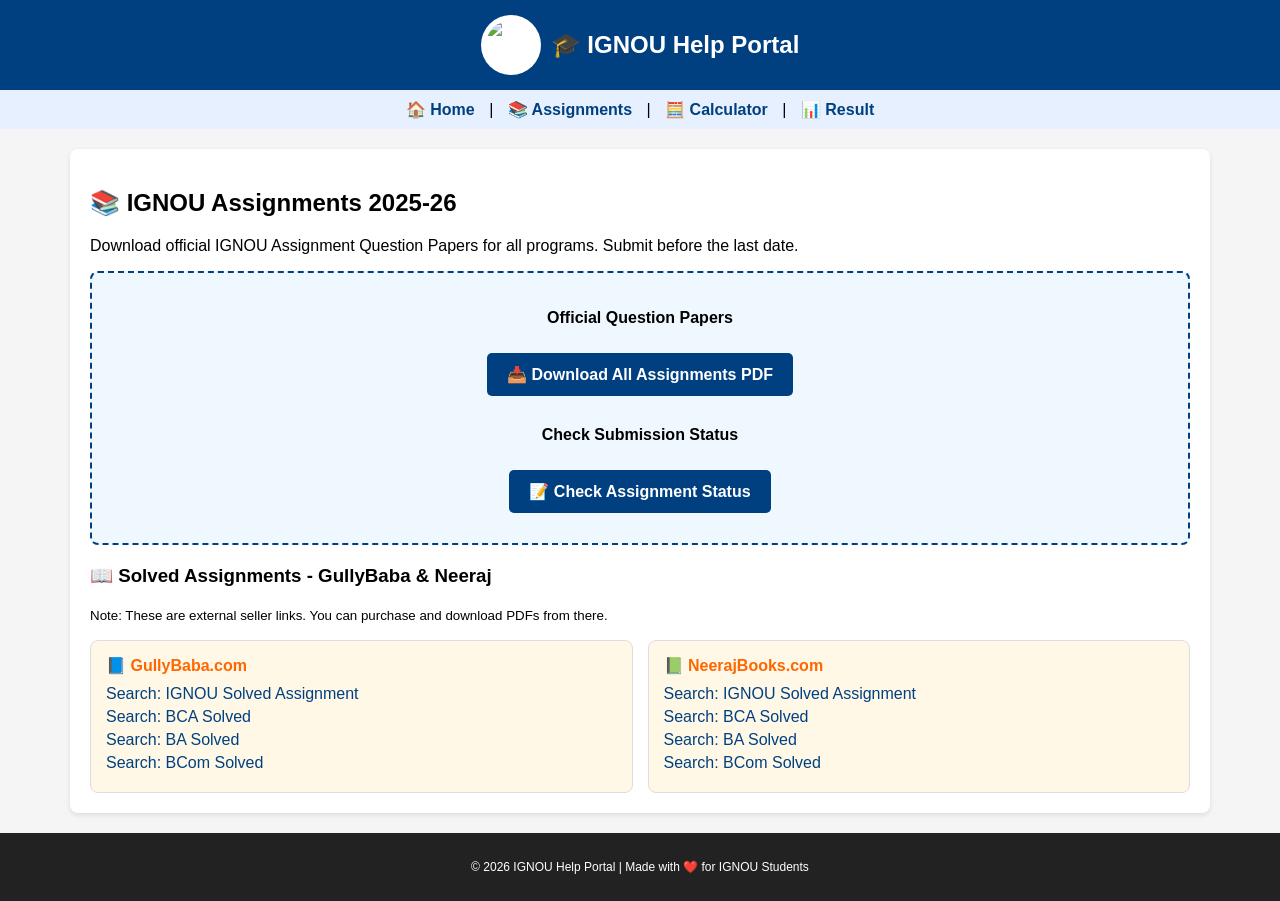
==== assignment.html @ 3fa43aa9 "Create IGNOU Help Portal assignment page This HTML file contains the structure for the IGNOU Help Po" ====
<!DOCTYPE html>
<html lang="en">
<head>
<title>IGNOU Assignment 2026 PDF Download | BA, BCA, BCom, MA All Courses</title>
<meta name="viewport" content="width=device-width, initial-scale=1.0">
<meta name="description" content="Download IGNOU Assignment 2025-26 Question Papers PDF for BA, BCA, BCom, MA, BSc. Official direct links. Check Assignment Submission Status.">
<link rel="icon" href="https://upload.wikimedia.org/wikipedia/en/thumb/1/15/IGNOU_logo.svg/1200px-IGNOU_logo.svg.png" type="image/png">
<style>
    body {font-family: 'Segoe UI', Arial, sans-serif; margin: 0; padding: 0; background: #f5f5f5;}
    header {background: #004080; color: white; text-align: center; padding: 15px 10px;}
   .logo {display: flex; align-items: center; justify-content: center; gap: 10px;}
    header img {width: 50px; height: 50px; background: white; border-radius: 50%; padding: 5px;}
    header h1 {margin: 0; font-size: 24px;}
   .container {max-width: 1100px; margin: 20px auto; padding: 20px; background: white; border-radius: 8px; box-shadow: 0 2px 5px rgba(0,0,0,0.1);}
    nav {text-align: center; padding: 10px; background: #e6f0ff; position: sticky; top: 0; z-index: 10;}
    nav a {margin: 0 10px; text-decoration: none; color: #004080; font-weight: bold;}
   .assignment-box {text-align: center; padding: 20px; border: 2px dashed #004080; border-radius: 8px; background: #f0f8ff; margin-bottom: 20px;}
   .assignment-box a {display: inline-block; margin: 10px; padding: 12px 20px; background: #004080; color: white; text-decoration: none; border-radius: 5px; font-weight: bold;}
   .assignment-box a:hover {background: #0066cc;}
   .solved-grid {display: grid; grid-template-columns: repeat(auto-fit, minmax(280px, 1fr)); gap: 15px; margin-top: 15px;}
   .solved-card {border: 1px solid #ddd; padding: 15px; border-radius: 8px; background: #fff8e6; text-align: left;}
   .solved-card h4 {margin: 0 0 10px; color: #ff6600;}
   .solved-card a {display: block; margin: 5px 0; color: #004080; text-decoration: none;}
    footer {background: #222; color: white; text-align: center; padding: 15px; margin-top: 20px; font-size: 12px;}
</style>
</head>
<body>
<header>
    <div class="logo">
        <img src="https://upload.wikimedia.org/wikipedia/en/thumb/1/15/IGNOU_logo.svg/1200px-IGNOU_logo.svg.png" alt="IGNOU Logo">
        <div><h1>🎓 IGNOU Help Portal</h1></div>
    </div>
</header>

<nav>
<a href="index.html">🏠 Home</a> |
<a href="assignment.html">📚 Assignments</a> |
<a href="calculator.html">🧮 Calculator</a> |
<a href="result.html">📊 Result</a>
</nav>

<div class="container">
<h2>📚 IGNOU Assignments 2025-26</h2>
<p>Download official IGNOU Assignment Question Papers for all programs. Submit before the last date.</p>

<div class="assignment-box">
    <p><b>Official Question Papers</b></p>
    <a href="https://www.ignou.ac.in/studentService/download/assignments" target="_blank">📥 Download All Assignments PDF</a>

    <p style="margin-top:20px;"><b>Check Submission Status</b></p>
    <a href="https://isms.ignou.ac.in/changeadmdata/StatusAssignment.asp" target="_blank">📝 Check Assignment Status</a>
</div>

<h3>📖 Solved Assignments - GullyBaba & Neeraj</h3>
<p><small>Note: These are external seller links. You can purchase and download PDFs from there.</small></p>

<div class="solved-grid">
    <div class="solved-card">
        <h4>📘 GullyBaba.com</h4>
        <a href="https://www.gullybaba.com/search?type=product&q=IGNOU+Solved+Assignment" target="_blank">Search: IGNOU Solved Assignment</a>
        <a href="https://www.gullybaba.com/search?type=product&q=BCA" target="_blank">Search: BCA Solved</a>
        <a href="https://www.gullybaba.com/search?type=product&q=BA" target="_blank">Search: BA Solved</a>
        <a href="https://www.gullybaba.com/search?type=product&q=BCom" target="_blank">Search: BCom Solved</a>
    </div>
    <div class="solved-card">
        <h4>📗 NeerajBooks.com</h4>
        <a href="https://neerajbooks.com/search?q=IGNOU+Solved+Assignment" target="_blank">Search: IGNOU Solved Assignment</a>
        <a href="https://neerajbooks.com/search?q=BCA" target="_blank">Search: BCA Solved</a>
        <a href="https://neerajbooks.com/search?q=BA" target="_blank">Search: BA Solved</a>
        <a href="https://neerajbooks.com/search?q=BCom" target="_blank">Search: BCom Solved</a>
    </div>
</div>
</div>

<footer>
<p>© 2026 IGNOU Help Portal | Made with ❤️ for IGNOU Students</p>
</footer>
</body>
</html>
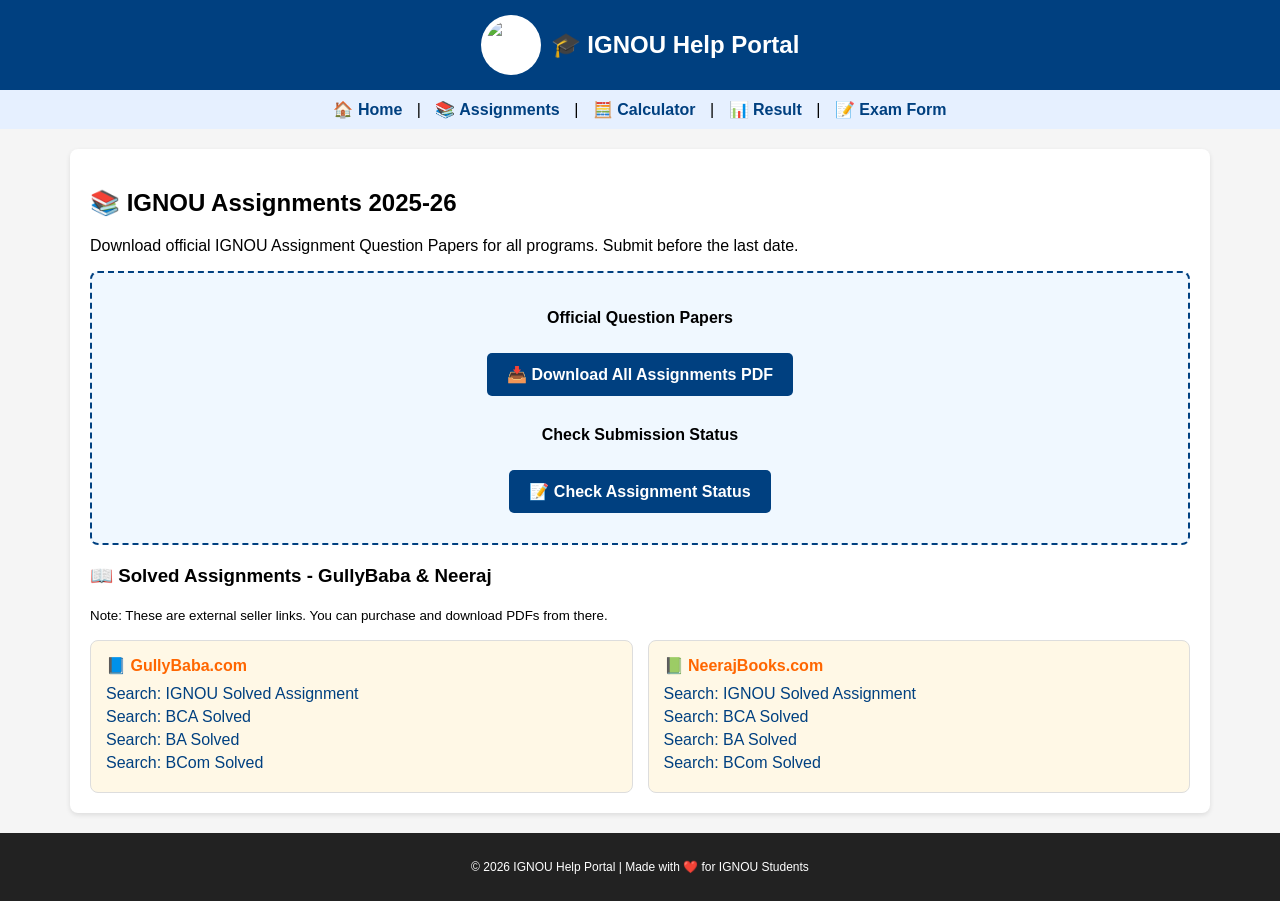
==== commit d9f65a8d: "Add Exam Form link to navigation" ====
--- a/assignment.html
+++ b/assignment.html
@@ -36,7 +36,8 @@
 <a href="index.html">🏠 Home</a> |
 <a href="assignment.html">📚 Assignments</a> |
 <a href="calculator.html">🧮 Calculator</a> |
-<a href="result.html">📊 Result</a>
+<a href="result.html">📊 Result</a> |
+<a href="examform.html">📝 Exam Form</a> <!-- YE NAYA -->
 </nav>
 
 <div class="container">
